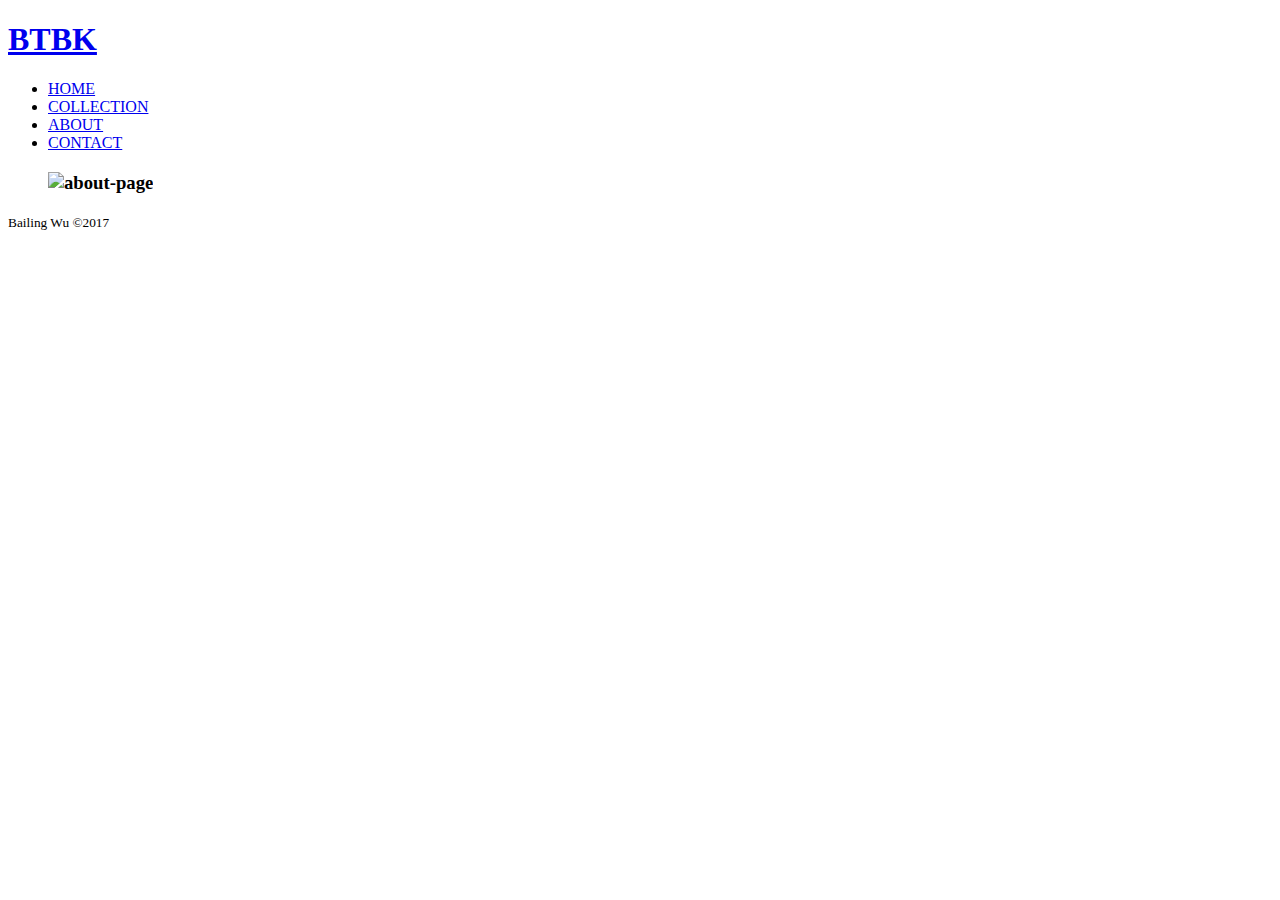
==== About.html @ 31145070 "Add files via upload" ====
<!DOCTYPE html>
<html>
<head>
 <meta charset="utf-8">
<title>Bailing Wu</title>
<link rel="stylesheet" href="Styles/Style.css" media="all">
<!--Use this to link an external style sheet-->
</head>

<body>
    
 <header>
     <h1 class="one" ><a href="Index.html" >BTBK</a></h1>
    
     <nav>
        <ul>
            <li> <a class="nav-links" href= "Home.html"> HOME </a></li>
            <li> <a class="nav-links" href="Collection.html"> COLLECTION </a> </li>
            <li> <a class="nav-links" href="About.html"> ABOUT </a></li>
            <li> <a class="nav-links" href="Contact.html"> CONTACT </a> </li>
            
        </ul>
        
     </nav>
    
 </header>
    <article>
        <h2></h2>
        <section>
            <h3>
            <figure>
		<img class="reference-image" src= "img/About-page.jpg" width="628" height="462" alt="about-page" /> 
		</figure></h3>
        </section>
            <h3></h3>
        <section>
            <h3></h3>
        </section>
        <section>
            <h3></h3>
        </section>
    </article>
    
    
    <footer><p><small>Bailing Wu &copy;2017</small></p></footer>
    
    
    
</body>   



</html>
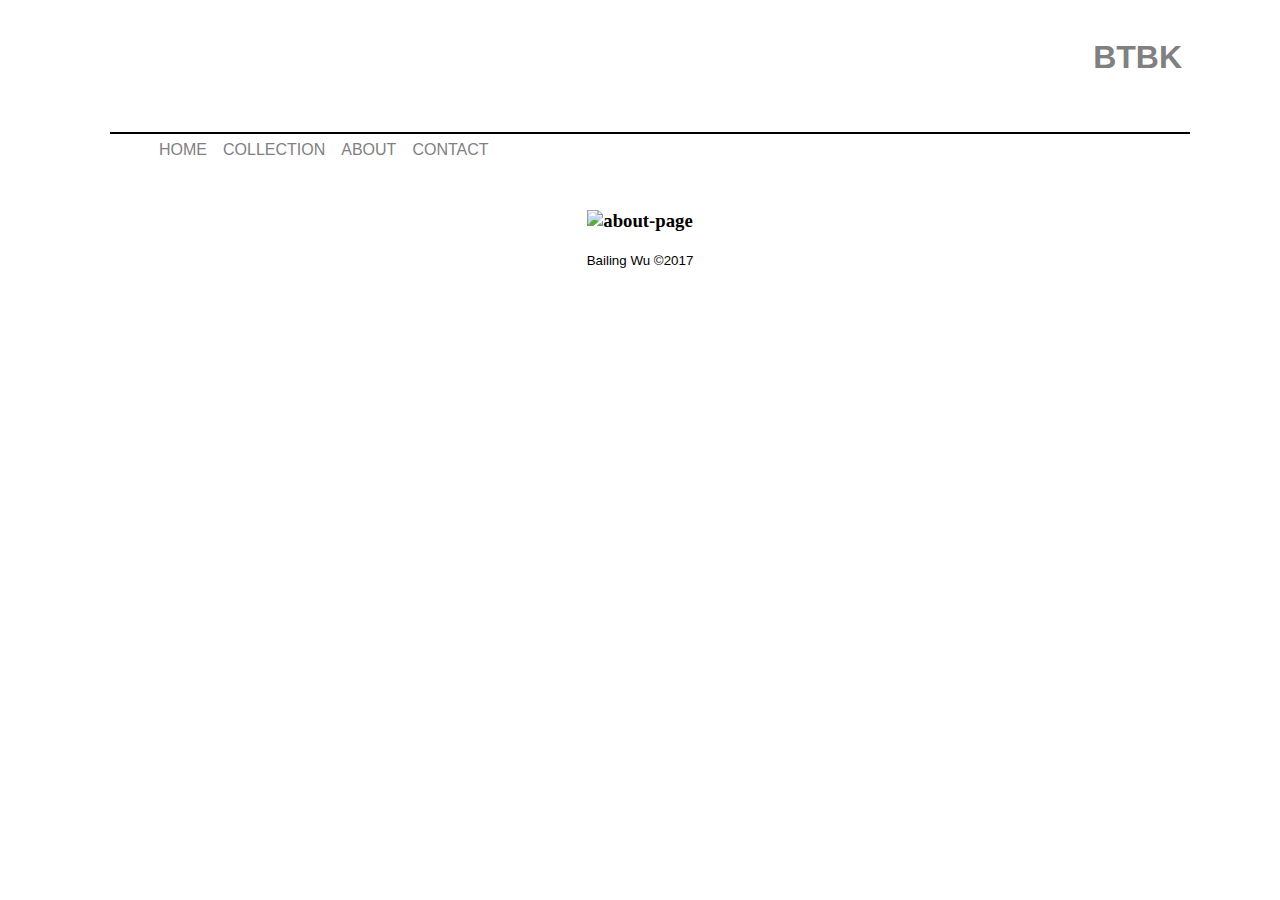
==== commit 3ecb500c: "Update About.html" ====
--- a/About.html
+++ b/About.html
@@ -3,7 +3,7 @@
 <head>
  <meta charset="utf-8">
 <title>Bailing Wu</title>
-<link rel="stylesheet" href="Styles/Style.css" media="all">
+<link rel="stylesheet" href="Style.css" media="all">
 <!--Use this to link an external style sheet-->
 </head>
 
@@ -50,4 +50,4 @@
 
 
 
-</html>+</html>
--- a/Style.css
+++ b/Style.css
@@ -0,0 +1,118 @@
+{
+    margin:0;
+    padding:0;
+}
+
+
+body {
+    font-family: Geneva, Tahoma, Verdana, sans-serif;
+    font-size: 100%;
+    margin: 0 auto;
+    width: 1100px;
+}
+
+header {
+    text-align: right;
+    background-color: White;
+    color:black;
+    font: Brush Script Std, Brush Script MT, cursive;
+    
+}
+nav {
+    padding-bottom: 40px;
+    padding-left: 20px;
+    padding-top: 10px;
+    background-color: white;
+}
+
+ul {
+    background-color:cornsilk;
+   border: 0.5px solid black;}
+
+li {
+    list-style-type: none;
+    float:left
+}
+
+a {
+    display:block;
+    padding: 8px;
+    text-align: center;
+}
+
+
+.nav-links:link {
+    color:  gray;
+    text-decoration: none;
+}
+
+.nav-links:visited {
+    color: black;
+    text-decoration: none;
+}
+    
+.nav-links:hover {
+     color:#0000b3;   
+    }
+
+
+articles {
+    background-color: black;
+    padding-bottom: 20px;
+}
+
+
+
+.photos {
+    float: center;
+    padding: 10px 0px 15px 80px;
+    position: relative;
+}
+
+section{
+}
+
+
+footer {
+    text-align:center;
+}
+
+h1{
+    padding-top: 10px;
+}
+h1 a:link {
+    color: gray;
+    text-decoration: none;
+    text-align: right}
+
+h1 a:visited {
+    color:black;
+    text-decoration: none;
+    text-align: right
+}
+
+
+h2 {font-family: serif;
+    text-align: center;
+    color: darkgray;}
+
+h3 {
+    font-family: serif;
+    text-align: center;
+background-color: white;}
+    
+.collection a:link {
+    color: gray;
+    text-decoration: none;}
+
+.collection a:visited {
+    color:#0000b3;
+    text-decoration: none;
+}
+
+div{
+	color:#999999;
+	padding:0px;
+    font-size: .9em;
+    padding-left: 80px;
+}
